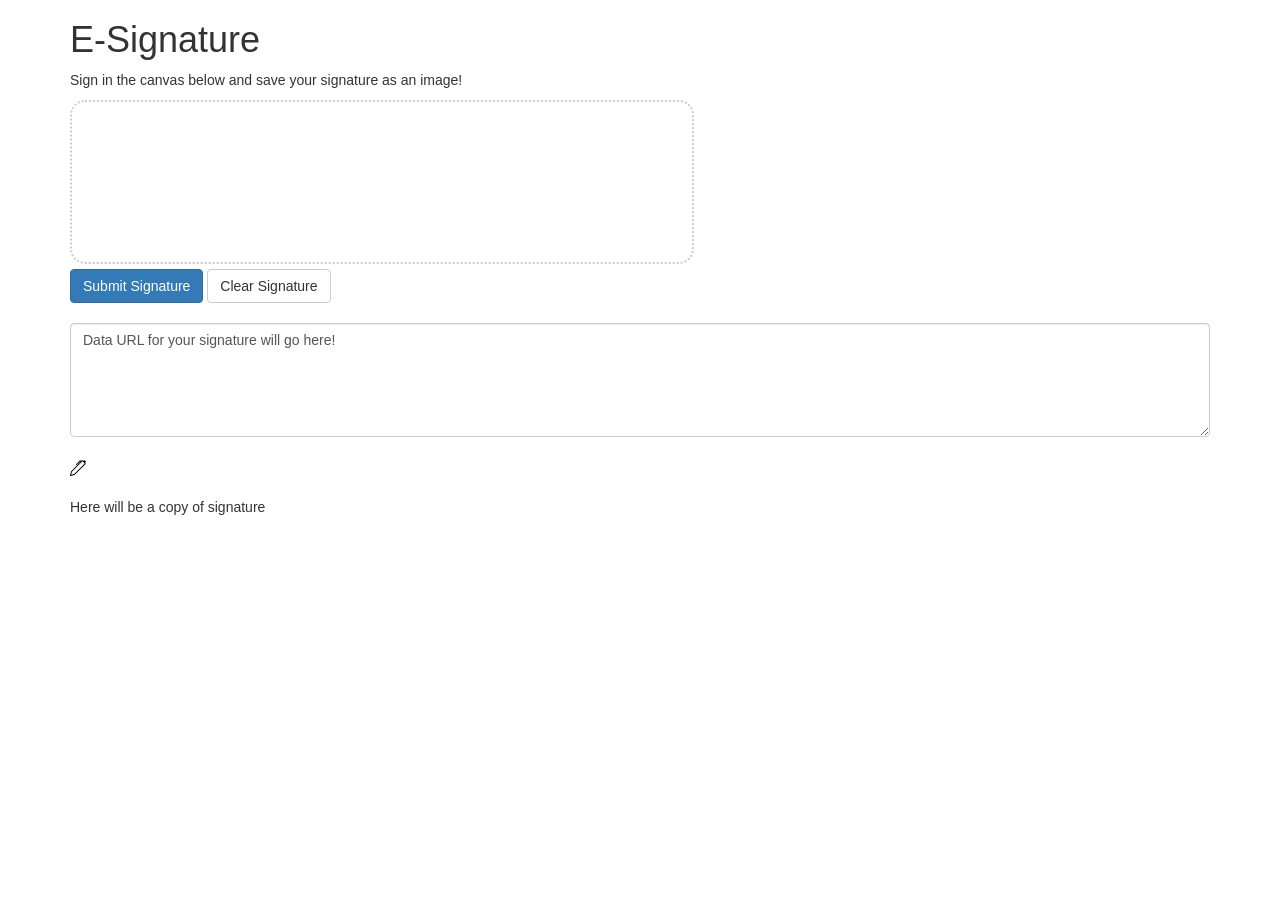
==== form-src/index.html @ 5ab9b83e "forms" ====
<!DOCTYPE html>
<html lang="en" dir="ltr">
	<head>
		<meta charset="utf-8">
		<title>Digital Signature</title>
		<link rel="stylesheet" href="style.css">
		<link rel="stylesheet" href="https://maxcdn.bootstrapcdn.com/bootstrap/3.3.7/css/bootstrap.min.css" integrity="sha384-BVYiiSIFeK1dGmJRAkycuHAHRg32OmUcww7on3RYdg4Va+PmSTsz/K68vbdEjh4u" crossorigin="anonymous">
	</head>
	<body>

		<!-- Content -->
		<div class="container">
			<div class="row">
				<div class="col-md-12">
					<h1>E-Signature</h1>
					<p>Sign in the canvas below and save your signature as an image!</p>
				</div>
			</div>
			<div class="row">
				<div class="col-md-12">
					<canvas id="sig-canvas" width="620" height="160">
						Get a better browser, bro.
					</canvas>
				</div>
			</div>
			<div class="row">
				<div class="col-md-12">
					<button class="btn btn-primary" id="sig-submitBtn">Submit Signature</button>
					<button class="btn btn-default" id="sig-clearBtn">Clear Signature</button>
				</div>
			</div>
			<br/>
			<div class="row">
				<div class="col-md-12">
					<textarea id="sig-dataUrl" class="form-control" rows="5">Data URL for your signature will go here!</textarea>
				</div>
			</div>
			<br/>
			<div class="row">
				<div class="col-md-12">
					<img id="sig-image" src="pen.svg" alt="Your signature will go here!">
					<p><br>Here will be a copy of signature</p>
				</div>
			</div>
		</div>

		<script src="script.js"></script>
	</body>
</html>
---- form-src/style.css ----
#sig-canvas {
  border: 2px dotted #CCCCCC;
  border-radius: 15px;
  cursor: crosshair;
}
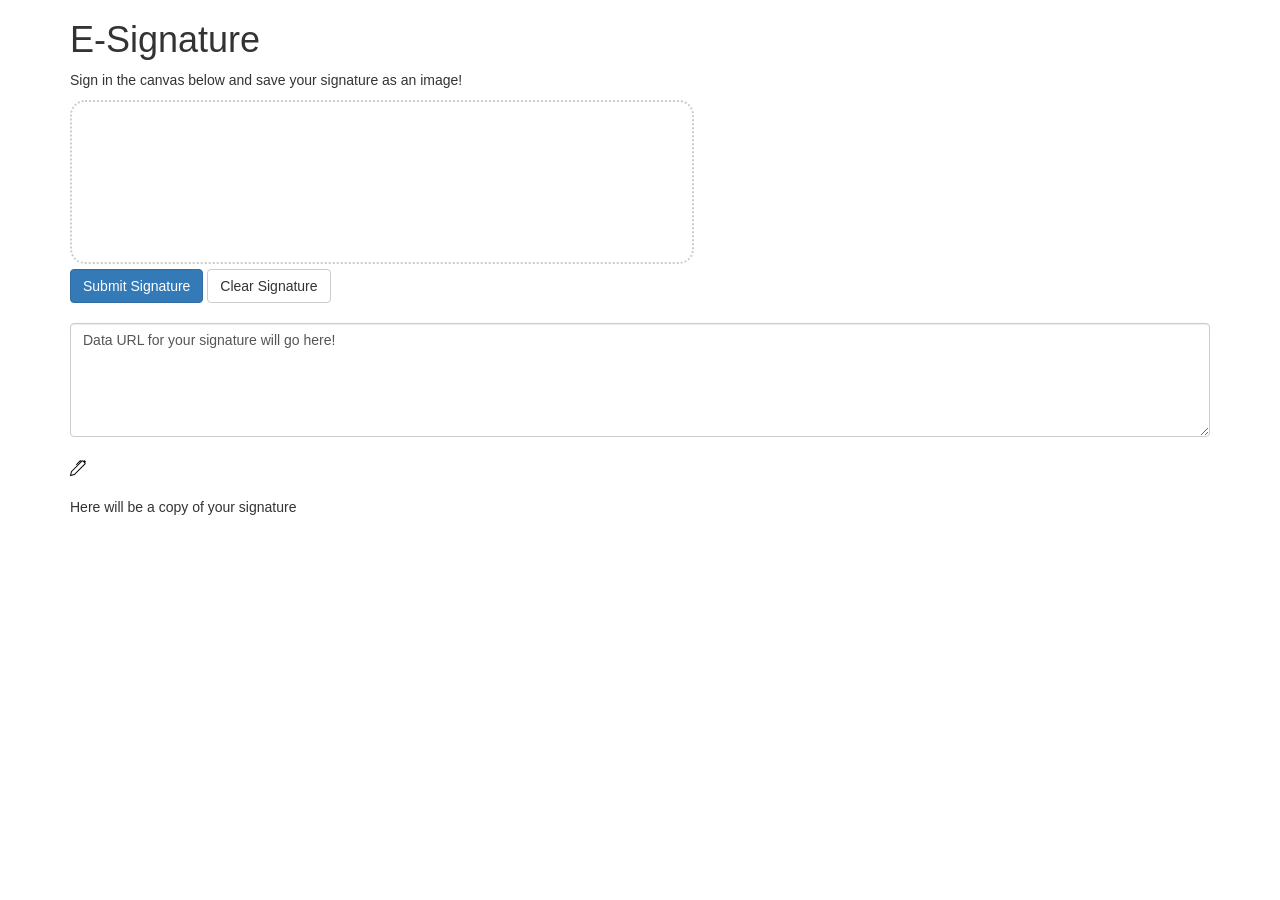
==== commit fbb31dab: "txt edit" ====
--- a/form-src/index.html
+++ b/form-src/index.html
@@ -39,7 +39,7 @@
 			<div class="row">
 				<div class="col-md-12">
 					<img id="sig-image" src="pen.svg" alt="Your signature will go here!">
-					<p><br>Here will be a copy of signature</p>
+					<p><br>Here will be a copy of your signature</p>
 				</div>
 			</div>
 		</div>
